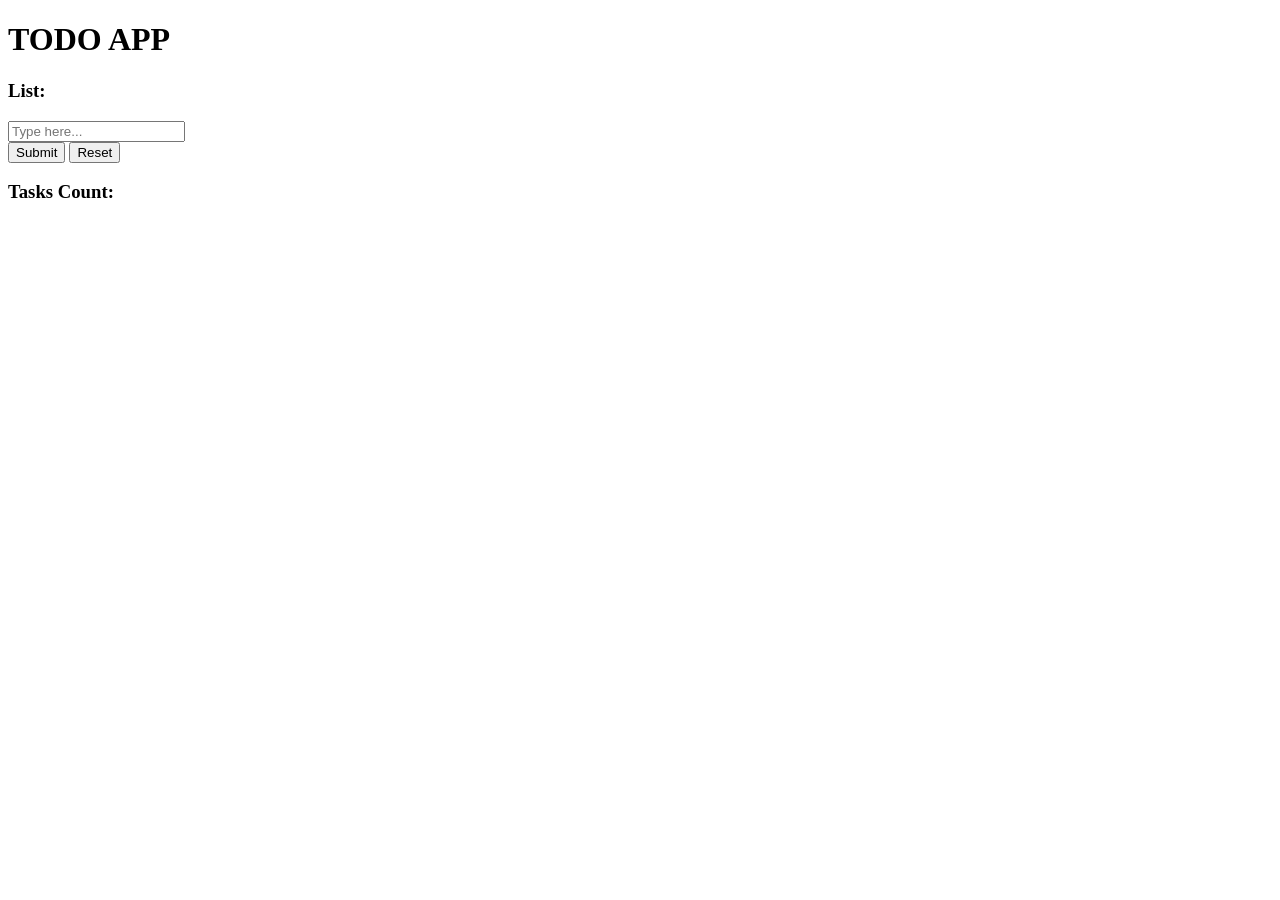
==== todo-app/index.html @ 0e28b713 "Create index.html" ====
<!doctype html>
<html lang="en">

<head>
	<meta charset="UTF-8" />
	<meta name="viewport" content="width=device-width, initial-scale=1.0" />
	<title>Todo App</title>
	<script src="/js/app.js" defer></script>
	<link rel="stylesheet" href="style.css" />
</head>

<body>
	<header>
		<h1>TODO APP</h1>
	</header>

	<section id="todo">

		<h3>List:</h3>

		<ul id="ul"></ul>

		<input type="text" id="input" placeholder="Type here...">

		<div id="clickBtn">
			<button type="button" id="submit">Submit</button>
			<button type="button" id="reset">Reset</button>
		</div>


		<div id="count">
			<h3>Tasks Count:</h3>
			<p id="listCount"></p>
		</div>
	</section>


</body>

</html>
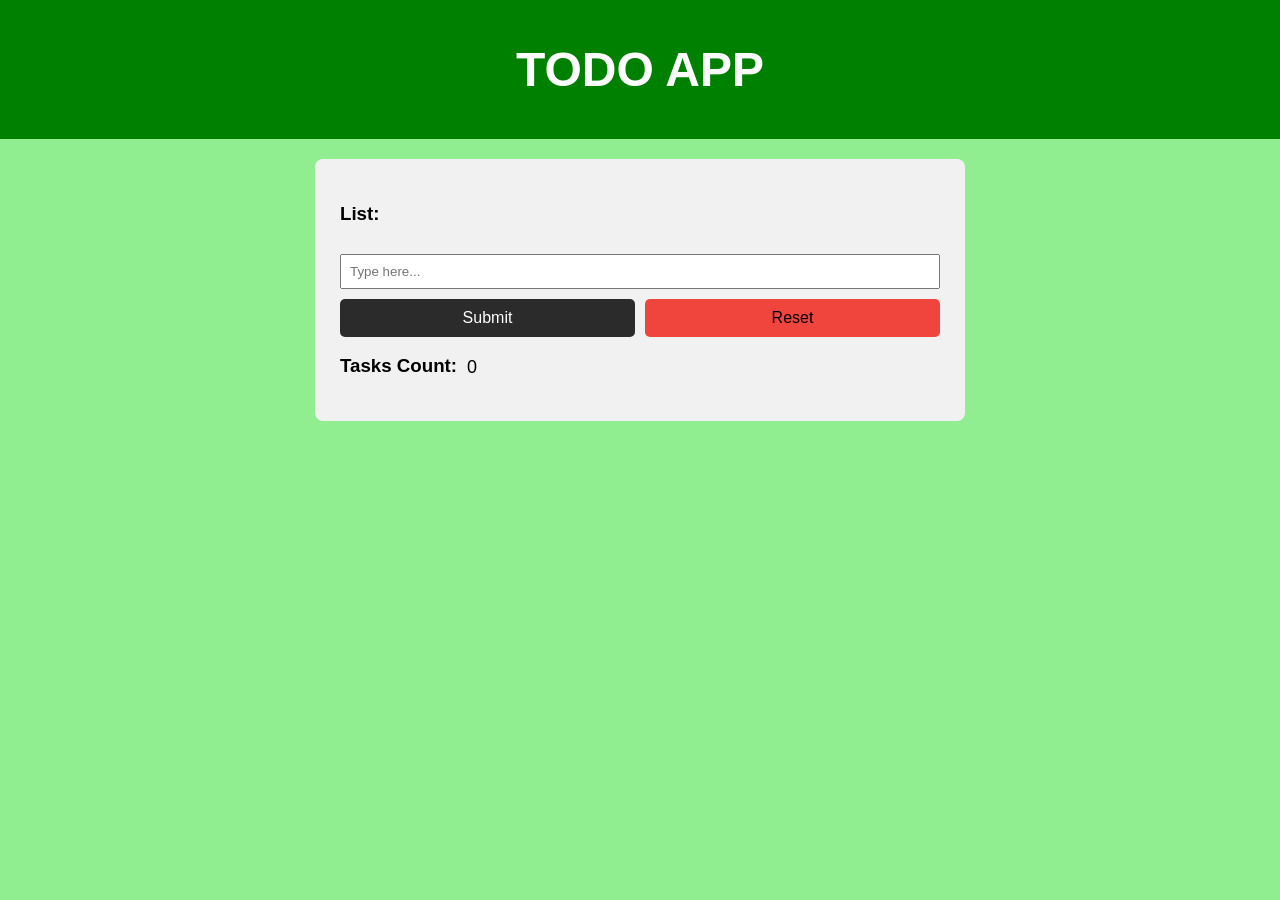
==== commit f9e266d3: "Update index.html" ====
--- a/todo-app/index.html
+++ b/todo-app/index.html
@@ -5,7 +5,7 @@
 	<meta charset="UTF-8" />
 	<meta name="viewport" content="width=device-width, initial-scale=1.0" />
 	<title>Todo App</title>
-	<script src="/js/app.js" defer></script>
+	<script src="app.js" defer></script>
 	<link rel="stylesheet" href="style.css" />
 </head>
 
--- a/todo-app/style.css
+++ b/todo-app/style.css
@@ -0,0 +1,112 @@
+body {
+    margin: 0;
+    background: lightgreen;
+    font-family: Arial, sans-serif;
+}
+
+header {
+    background-color: green;
+    color: white;
+    padding: 10px;
+    text-align: center;
+    font-size: 18px;
+}
+
+#todo {
+    background-color: #f1f1f1;
+    margin: 10px;
+    padding: 15px;
+    border-radius: 8px;
+}
+
+#ul > li {
+    display: flex;
+    justify-content: space-between;
+    align-items: center;
+    font-size: 14px;
+    padding: 8px;
+    background-color: lightgreen;
+    margin: 6px 0;
+    border-radius: 5px;
+}
+
+#input {
+    width: 100%;
+    padding: 8px;
+    margin-top: 10px;
+    box-sizing: border-box;
+}
+
+#clickBtn {
+    display: flex;
+    gap: 10px;
+    margin-top: 10px;
+}
+
+#submit, #reset {
+    flex: 1;
+    padding: 8px;
+    font-size: 16px;
+    border-radius: 5px;
+    border: none;
+}
+
+#submit {
+    background-color: #000000d1;
+    color:  white;
+}
+
+#reset {
+    background-color:rgba(239, 51, 41, 0.905);
+}
+
+#submit:hover {
+    background-color: #000000;
+}
+
+#reset:hover {
+    background-color: red;
+}
+
+#count {
+    display: flex;
+    flex-direction: row;
+    gap: 10px;
+}
+
+#listCount {
+    font-size: 18px;
+    margin-top: 20px;
+}
+
+@media (min-width: 600px) {
+    #todo {
+        max-width: 500px;
+        margin: 20px auto;
+    }
+
+    #ul > li {
+        font-size: 16px;
+        padding: 10px;
+    }
+
+    #submit, #reset {
+        font-size: 16px;
+        padding: 10px;
+    }
+}
+
+@media (min-width: 900px) {
+    header {
+        font-size: 24px;
+    }
+
+    #todo {
+        max-width: 600px;
+        padding: 25px;
+    }
+
+    #ul > li {
+        font-size: 18px;
+    }
+}
